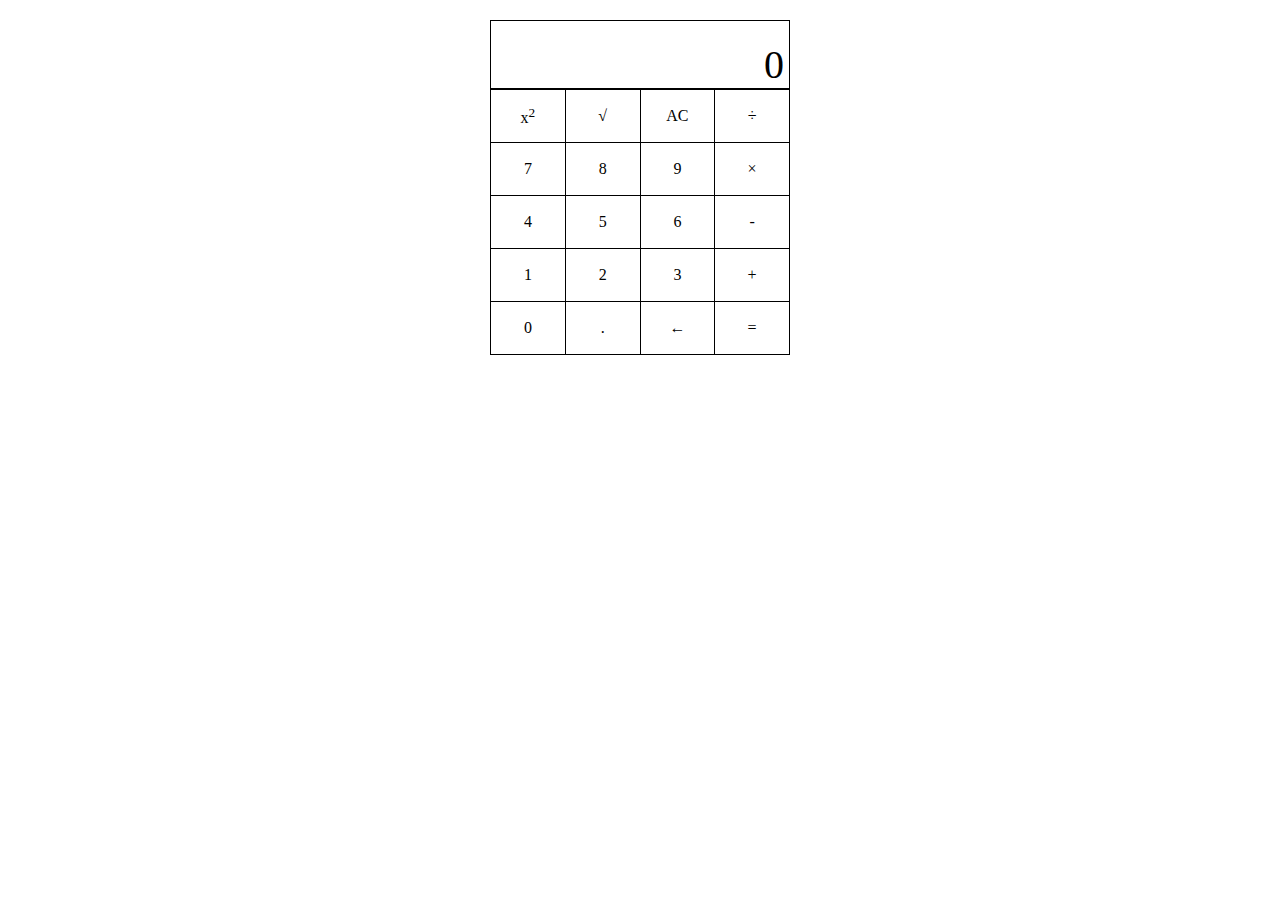
==== calc.html @ cd12212e "first commit" ====
<!DOCTYPE html>
<html lang="ja">
<head>
    <meta charset="UTF-8">
    <meta http-equiv="X-UA-Compatible" content="IE=edge">
    <meta name="viewport" content="width=device-width, initial-scale=1.0">
    <link rel="stylesheet" href="style.css">
    <script src="https://ajax.googleapis.com/ajax/libs/jquery/3.6.0/jquery.min.js"></script>
    <script>
        $(function(){
            var result = 0
            var nums = []
            var calc = []
            var idx = 0

            $("#ac").on("click", function() {
                nums = []
                calc = []
                idx = 0
                display()
            })

            $(".num").on("click", function() {
                var click =  $(this).text()
                if($("#disp").text() != 0){
                    if(nums.length == idx + 1){
                        nums[idx] +=  click
                    } else {
                        nums[idx] =  click
                    }
                    display()
                } else {
                    nums[idx] = click
                    display()
                }
            });

            $(".calc").on("click", function() {
                if(nums.length == idx + 1){
                    calc.push($(this).text())
                    idx += 1
                } else {
                    calc[idx] = $(this).text()
                }
                display()
                if($(this).text() == "=") {
                    calc.pop()
                    if(nums.length == 0) {
                        return
                    } else if(nums.length == 1 && calc.length == 0) {
                        return
                    }
                    if(nums.length == calc.length) {
                        nums.push(nums[nums.length - 1])
                    }
                    for(let i = 0; i < calc.length; i++) {
                        if(calc[i] == "×") {
                            product(i)
                        } else if(calc[i] == "÷") {
                            quotient(i)
                        }
                    }
                    for(let i = 0; i < calc.length; i++) {
                        if(calc[i] == "+") {
                            sum(i)
                        } else if(calc[i] == "-") {
                            diff(i)
                        }
                    }
                    $("#disp").text(nums[0])
                    idx = 0
                    console.log(nums)
                    console.log(calc)
                }
            });

            function display() {
                if(nums.length == 0) {
                    $("#cldisp").text("")
                    $("#disp").text(0)
                    console.log(000)
                    return
                }
                cldisp = []
                if(nums.length == calc.length) {
                    cldisp = cldisp_create(nums.length)
                } else {
                    cldisp = cldisp_create(calc.length)
                    cldisp.push(nums[nums.length - 1])
                }

                $("#cldisp").text(cldisp.join(""))

                $("#disp").text(nums[idx])
            }

            function cldisp_create(num) {
                cldisp = []
                for(let i = 0; i < num; i++){
                    cldisp.push(nums[i])
                    cldisp.push(calc[i])
                }
                return cldisp
            }

            function sum(i) {
                n = Number(nums[i]) + Number(nums[i + 1])
                nums.splice(i,3,n)
                calc.pop(i)
            }

            function diff(i) {
                n = nums[i] - nums[i + 1]
                nums.splice(i,3,n)

                calc.pop(i)
            }

            function product(i) {
                n = nums[i] * nums[i + 1]
                nums.splice(i,3,n)

                calc.pop(i)
            }

            function quotient(i) {
                n = nums[i] / nums[i + 1]
                nums.splice(i,3,n)

                calc.pop(i)
            }
        });
    </script>
    <title>電卓</title>
</head>
<body>
    <div id="calculator">
        <div id="display">
            <p id="cldisp"></p>
            <p id="disp">0</p>
        </div>
        <div>
            <table>
                <tr>
                    <td>x<sup>2</sup></td>
                    <td>√</td>
                    <td id="ac">AC</td>
                    <td class="calc">÷</td>
                </tr>
                <tr>
                    <td class="num">7</td>
                    <td class="num">8</td>
                    <td class="num">9</td>
                    <td class="calc">×</td>
                </tr>
                <tr>
                    <td class="num">4</td>
                    <td class="num">5</td>
                    <td class="num">6</td>
                    <td class="calc">-</td>
                </tr>
                <tr>
                    <td class="num">1</td>
                    <td class="num">2</td>
                    <td class="num">3</td>
                    <td class="calc">+</td>
                </tr>
                <tr>
                    <td class="num">0</td>
                    <td>.</td>
                    <td>←</td>
                    <td id="equal" class="calc">=</td>
                </tr>
            </table>
        </div>
    </div>
</body>
</html>
---- style.css ----
#calculator {
    width: 300px;
    margin: auto;
}

#display {
    width: auto;
    margin: 20px 0 0;
    text-align: right;
    border: solid 1px black;
}

#cldisp {
    height: 20px;
    margin: 0;
    padding-right: 10px;
}

#disp {
    margin: 0;
    padding-right: 5px;
    font-size: 40px;
}

table {
    width: 100%;
    table-layout: fixed;
    text-align: center;
    border-collapse: collapse;
}

td {
    height: 50px;
    margin-left: 0;
    border: solid 1px black;
}
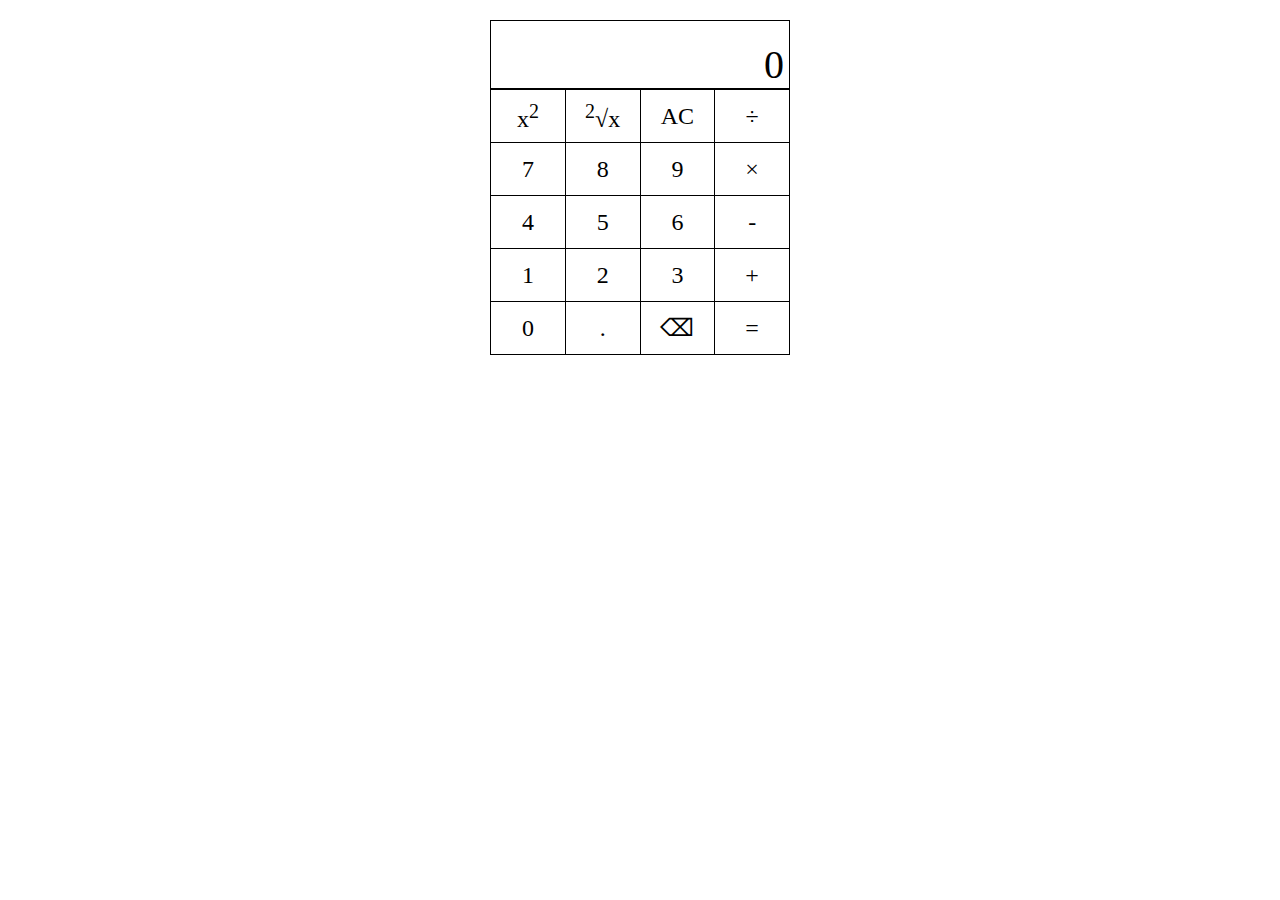
==== commit 72d0fa81: "add square, one clear, decimal" ====
--- a/calc.html
+++ b/calc.html
@@ -6,131 +6,7 @@
     <meta name="viewport" content="width=device-width, initial-scale=1.0">
     <link rel="stylesheet" href="style.css">
     <script src="https://ajax.googleapis.com/ajax/libs/jquery/3.6.0/jquery.min.js"></script>
-    <script>
-        $(function(){
-            var result = 0
-            var nums = []
-            var calc = []
-            var idx = 0
-
-            $("#ac").on("click", function() {
-                nums = []
-                calc = []
-                idx = 0
-                display()
-            })
-
-            $(".num").on("click", function() {
-                var click =  $(this).text()
-                if($("#disp").text() != 0){
-                    if(nums.length == idx + 1){
-                        nums[idx] +=  click
-                    } else {
-                        nums[idx] =  click
-                    }
-                    display()
-                } else {
-                    nums[idx] = click
-                    display()
-                }
-            });
-
-            $(".calc").on("click", function() {
-                if(nums.length == idx + 1){
-                    calc.push($(this).text())
-                    idx += 1
-                } else {
-                    calc[idx] = $(this).text()
-                }
-                display()
-                if($(this).text() == "=") {
-                    calc.pop()
-                    if(nums.length == 0) {
-                        return
-                    } else if(nums.length == 1 && calc.length == 0) {
-                        return
-                    }
-                    if(nums.length == calc.length) {
-                        nums.push(nums[nums.length - 1])
-                    }
-                    for(let i = 0; i < calc.length; i++) {
-                        if(calc[i] == "×") {
-                            product(i)
-                        } else if(calc[i] == "÷") {
-                            quotient(i)
-                        }
-                    }
-                    for(let i = 0; i < calc.length; i++) {
-                        if(calc[i] == "+") {
-                            sum(i)
-                        } else if(calc[i] == "-") {
-                            diff(i)
-                        }
-                    }
-                    $("#disp").text(nums[0])
-                    idx = 0
-                    console.log(nums)
-                    console.log(calc)
-                }
-            });
-
-            function display() {
-                if(nums.length == 0) {
-                    $("#cldisp").text("")
-                    $("#disp").text(0)
-                    console.log(000)
-                    return
-                }
-                cldisp = []
-                if(nums.length == calc.length) {
-                    cldisp = cldisp_create(nums.length)
-                } else {
-                    cldisp = cldisp_create(calc.length)
-                    cldisp.push(nums[nums.length - 1])
-                }
-
-                $("#cldisp").text(cldisp.join(""))
-
-                $("#disp").text(nums[idx])
-            }
-
-            function cldisp_create(num) {
-                cldisp = []
-                for(let i = 0; i < num; i++){
-                    cldisp.push(nums[i])
-                    cldisp.push(calc[i])
-                }
-                return cldisp
-            }
-
-            function sum(i) {
-                n = Number(nums[i]) + Number(nums[i + 1])
-                nums.splice(i,3,n)
-                calc.pop(i)
-            }
-
-            function diff(i) {
-                n = nums[i] - nums[i + 1]
-                nums.splice(i,3,n)
-
-                calc.pop(i)
-            }
-
-            function product(i) {
-                n = nums[i] * nums[i + 1]
-                nums.splice(i,3,n)
-
-                calc.pop(i)
-            }
-
-            function quotient(i) {
-                n = nums[i] / nums[i + 1]
-                nums.splice(i,3,n)
-
-                calc.pop(i)
-            }
-        });
-    </script>
+    <script src="script.js"></script>
     <title>電卓</title>
 </head>
 <body>
@@ -142,8 +18,8 @@
         <div>
             <table>
                 <tr>
-                    <td>x<sup>2</sup></td>
-                    <td>√</td>
+                    <td id="sqd">x<sup>2</sup></td>
+                    <td id="sqr"><sup>2</sup>&radic;x</td>
                     <td id="ac">AC</td>
                     <td class="calc">÷</td>
                 </tr>
@@ -167,9 +43,9 @@
                 </tr>
                 <tr>
                     <td class="num">0</td>
-                    <td>.</td>
-                    <td>←</td>
-                    <td id="equal" class="calc">=</td>
+                    <td id="dot">.</td>
+                    <td id="oc">&#9003;</td>
+                    <td id="equal">=</td>
                 </tr>
             </table>
         </div>
--- a/style.css
+++ b/style.css
@@ -26,6 +26,7 @@
 
 table {
     width: 100%;
+    font-size: 24px;
     table-layout: fixed;
     text-align: center;
     border-collapse: collapse;
@@ -36,4 +37,3 @@
     margin-left: 0;
     border: solid 1px black;
 }
-
